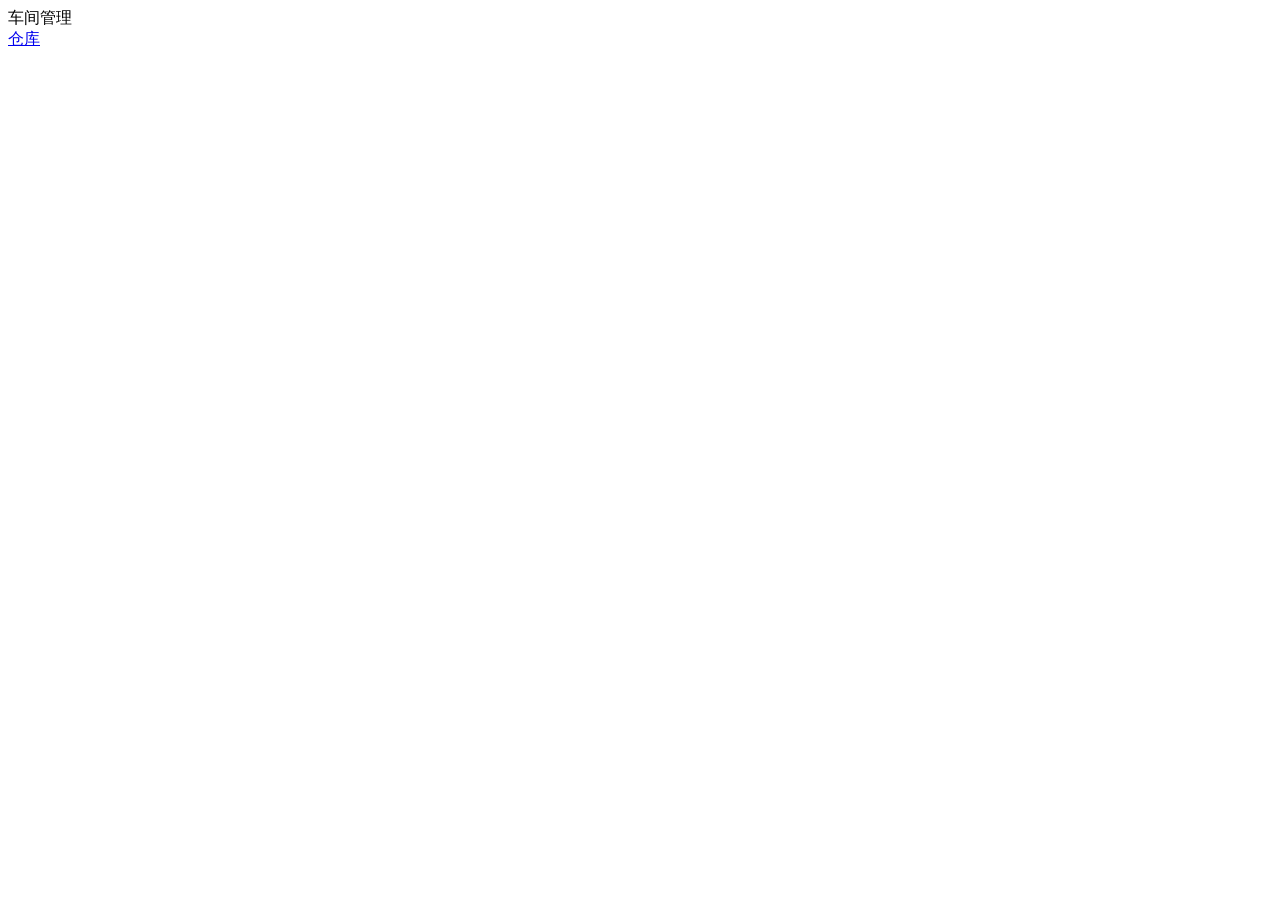
==== font/index.html @ 73adce38 "" ====
<!DOCTYPE html>
<html lang="zh-CN">
<head>
    <meta charset="utf-8">
    <meta name="viewport" content="width=device-width, initial-scale=1">
    <title>车间管理</title>
    <link rel="stylesheet" href="/css/base.css">
    <link rel="stylesheet" href="/css/layout.css">
    <script type="module" src="/js/app.js"></script>
</head>
<body>
    <header class="app-header">
        <div class="app-brand">车间管理</div>
        <nav class="app-nav" aria-label="主菜单">
            <a class="app-nav-link" href="#warehouse">仓库</a>
        </nav>
    </header>

    <main id="app-content" class="app-content"></main>
</body>
</html>
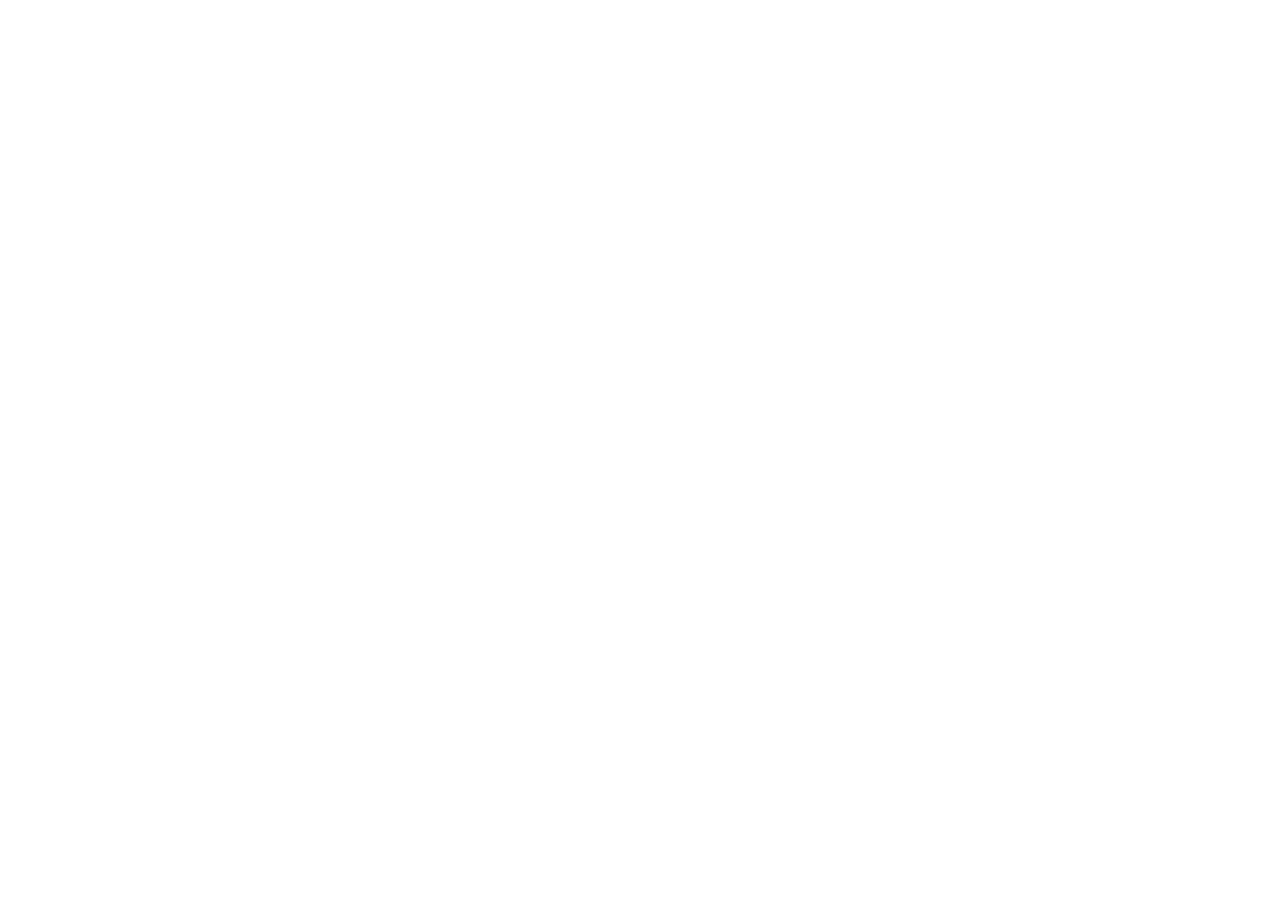
==== commit 44321ef5: "d" ====
--- a/font/index.html
+++ b/font/index.html
@@ -3,19 +3,12 @@
 <head>
     <meta charset="utf-8">
     <meta name="viewport" content="width=device-width, initial-scale=1">
-    <title>车间管理</title>
+    <title>零部件管理系统</title>
     <link rel="stylesheet" href="/css/base.css">
     <link rel="stylesheet" href="/css/layout.css">
     <script type="module" src="/js/app.js"></script>
 </head>
 <body>
-    <header class="app-header">
-        <div class="app-brand">车间管理</div>
-        <nav class="app-nav" aria-label="主菜单">
-            <a class="app-nav-link" href="#warehouse">仓库</a>
-        </nav>
-    </header>
-
-    <main id="app-content" class="app-content"></main>
+    <div id="app"></div>
 </body>
 </html>
